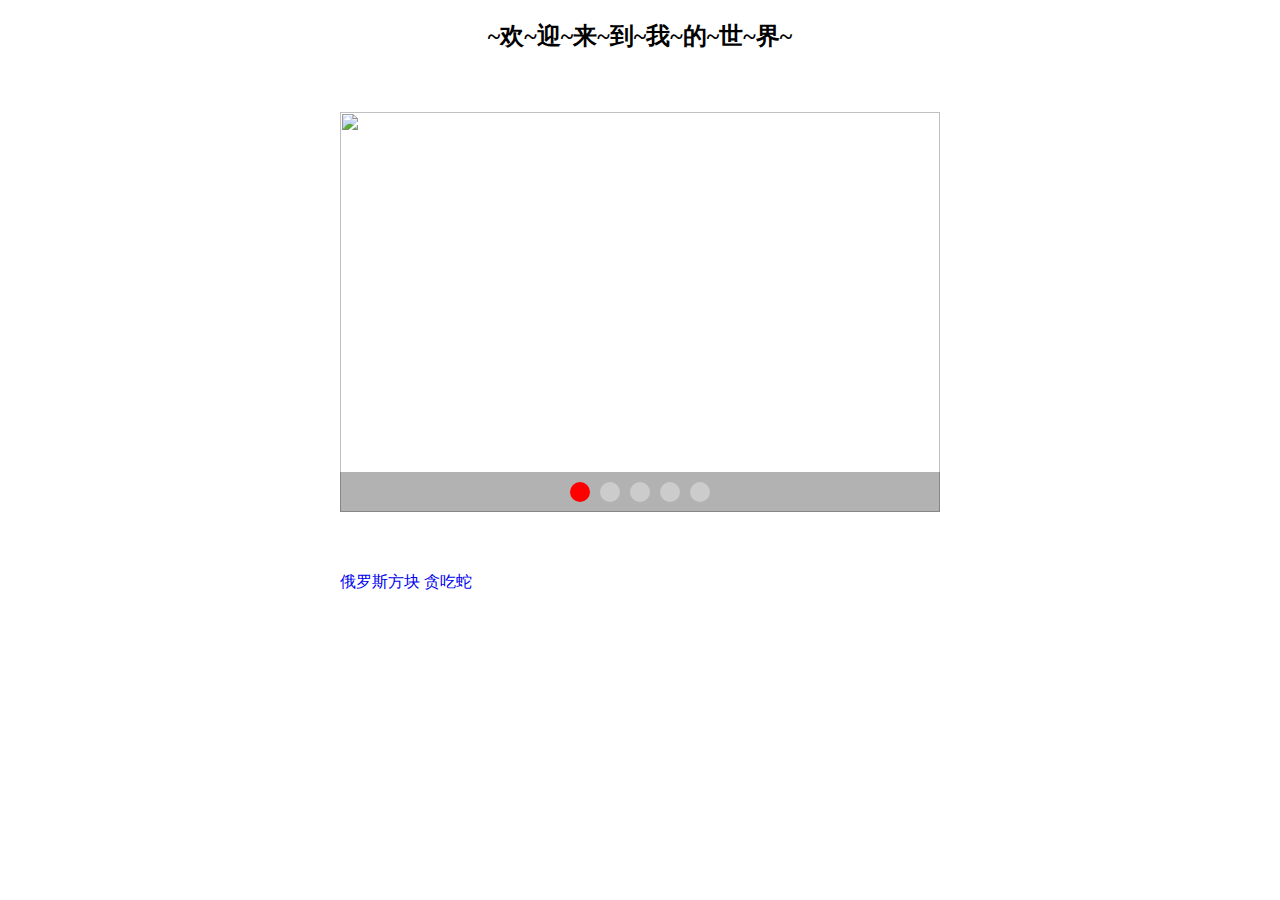
==== index.html @ 67612adf "Create index.html" ====
<!DOCTYPE html>
<html lang="en">

<head>
    <meta charset="UTF-8">
    <meta name="viewport" content="width=device-width, initial-scale=1.0">
    <meta http-equiv="X-UA-Compatible" content="ie=edge">
    <title>Document</title>
    <script src="plugIn/jQuery.js"></script>
    <style>
		body {
			width: 600px;
			margin: 0 auto;
		}
		h2 {
			text-align: center;
		}
		
		 /* 轮播图 */
        a,
        ul,
        li {
            list-style: none;
            text-decoration: none;
            margin: 0;
            padding: 0;
        }

        .wrap {
            width: 600px;
            height: 400px;
            margin: 60px auto;
            position: relative;
            overflow: hidden;
        }

        .navs {
            width: 4200px;
            height: 100%;
            position: absolute;
            top: 0;
            left: -600px;
            /* border: 1px solid red; */
        }

        .navs li {
            width: 600px;
            height: 100%;
            float: left;
        }

        .navs li img {
            width: 100%;
            height: 100%;
        }

        #bots {
            display: inline-block;
            width: 600px;
            height: 40px;
            background: rgba(0, 0, 0, .3);
            text-align: center;
            position: absolute;
            bottom: 0;
            left: 0;
        }

        #bots li {
            width: 20px;
            height: 20px;
            border-radius: 50%;
            background: #cccccc;
            position: relative;
            left: 220px;
            top: 10px;
            margin-left: 10px;
            float: left;
        }

        #bots .active {
            background: red;
        }
    </style>
</head>

<body>
	<h2>~欢~迎~来~到~我~的~世~界~</h2>
    <div class="wrap" id="box">		
        <ul id='navs' class="navs">
            <li><a href="javascript:;"><img src="images/ban5.jpg" /></a></li>
            <li><a href="javascript:;"><img src="images/ban1.jpg" /></a></li>
            <li><a href="javascript:;"><img src="images/ban2.jpg" /></a></li>
            <li><a href="javascript:;"><img src="images/ban3.jpg" /></a></li>
            <li><a href="javascript:;"><img src="images/ban4.jpg" /></a></li>
            <li><a href="javascript:;"><img src="images/ban5.jpg" /></a></li>
            <li><a href="javascript:;"><img src="images/ban1.jpg" /></a></li>
        </ul>
        <ul id="bots">
            <li class="bot active"></li>
            <li class="bot"></li>
            <li class="bot"></li>
            <li class="bot"></li>
            <li class="bot"></li>
        </ul>
    </div>
	<div id="box">
		<a href="./game/Tetris.html">俄罗斯方块</a>
		<a href="./game/Snake.html">贪吃蛇</a>
	</div>
    <script>
        // 业务逻辑   触发了一个定时器
        // 1.图片不断出现/隐藏  不断向左侧移动
        // 2.对应的小圆点背景颜色变红
        let num = 1;
        let i = 0;
        let timer = null;
        swiper();
        // 把定时器功能做一个函数封装
        function swiper() {
            timer = setInterval(() => {
                // 1、图片功能
                num++;
                // 设置条件 当num大于6，num=2
                if (num > 6) {
                    // num = 6的时候，其实显示  ban1  
                    // 应该通过样式赋值的形式，直接变为 真正的 ban1
                    $("#navs").css('left', -600)
                    num = 2;
                }
                $("#navs").animate({ left: -num * 600 }, 500);

                // 2.小圆点功能
                i++;
                if (i > 4) {
                    i = 0;
                }
                $("#bots li").eq(i).addClass('active').siblings().removeClass('active');

            }, 2000);
        }



        // 鼠标移入 清除定时器
        $(".wrap").mouseover(() => {
            clearInterval(timer);
        });

        // 鼠标移出 开启定时器
        $(".wrap").mouseout(() => {
            swiper();
        });

    </script>
</body>

</html>
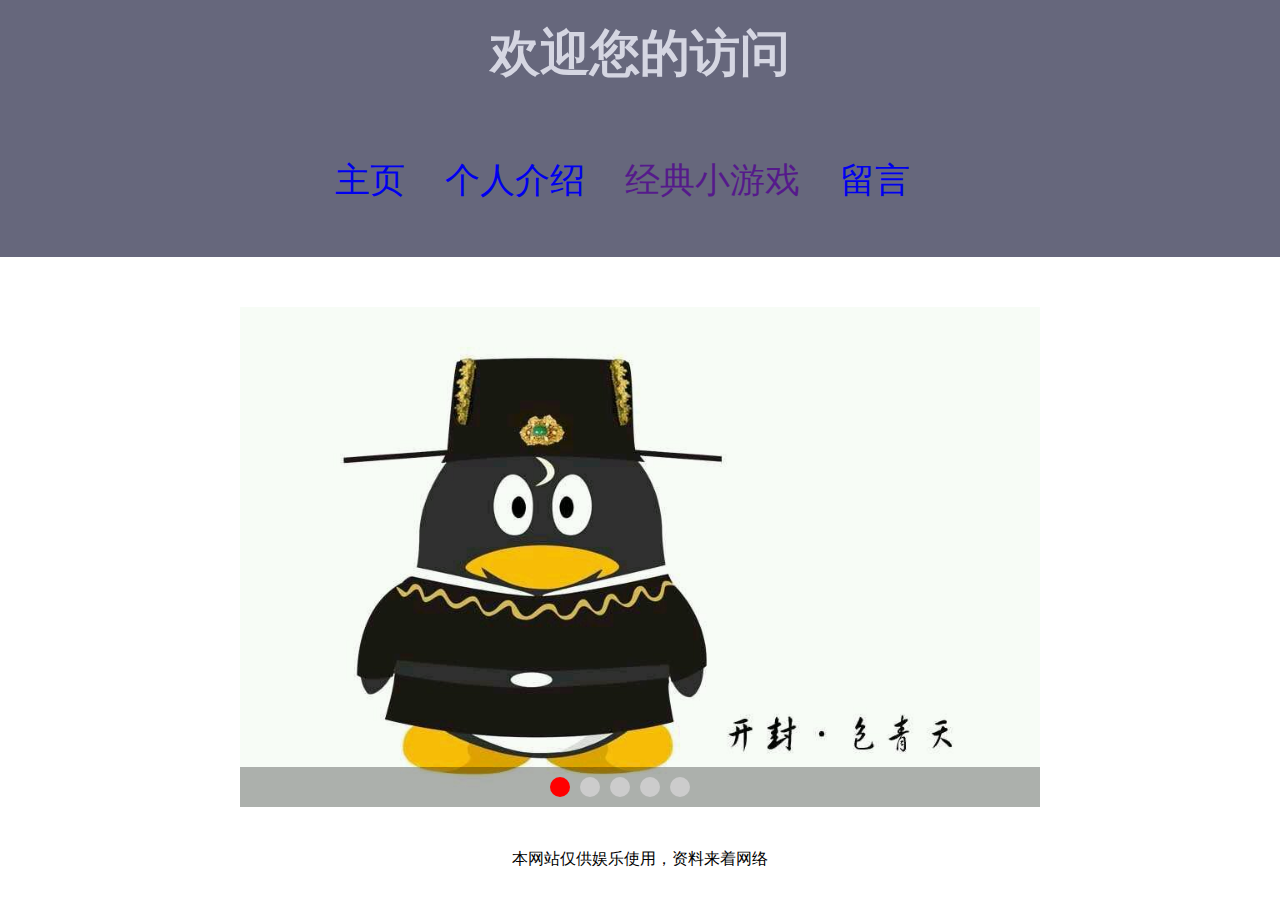
==== commit c1b3d0d2: "Add files via upload" ====
--- a/index.html
+++ b/index.html
@@ -1,158 +1,99 @@
-
-<!DOCTYPE html>
-<html lang="en">
-
-<head>
-    <meta charset="UTF-8">
-    <meta name="viewport" content="width=device-width, initial-scale=1.0">
-    <meta http-equiv="X-UA-Compatible" content="ie=edge">
-    <title>Document</title>
-    <script src="plugIn/jQuery.js"></script>
-    <style>
-		body {
-			width: 600px;
-			margin: 0 auto;
-		}
-		h2 {
-			text-align: center;
-		}
-		
-		 /* 轮播图 */
-        a,
-        ul,
-        li {
-            list-style: none;
-            text-decoration: none;
-            margin: 0;
-            padding: 0;
-        }
-
-        .wrap {
-            width: 600px;
-            height: 400px;
-            margin: 60px auto;
-            position: relative;
-            overflow: hidden;
-        }
-
-        .navs {
-            width: 4200px;
-            height: 100%;
-            position: absolute;
-            top: 0;
-            left: -600px;
-            /* border: 1px solid red; */
-        }
-
-        .navs li {
-            width: 600px;
-            height: 100%;
-            float: left;
-        }
-
-        .navs li img {
-            width: 100%;
-            height: 100%;
-        }
-
-        #bots {
-            display: inline-block;
-            width: 600px;
-            height: 40px;
-            background: rgba(0, 0, 0, .3);
-            text-align: center;
-            position: absolute;
-            bottom: 0;
-            left: 0;
-        }
-
-        #bots li {
-            width: 20px;
-            height: 20px;
-            border-radius: 50%;
-            background: #cccccc;
-            position: relative;
-            left: 220px;
-            top: 10px;
-            margin-left: 10px;
-            float: left;
-        }
-
-        #bots .active {
-            background: red;
-        }
-    </style>
-</head>
-
-<body>
-	<h2>~欢~迎~来~到~我~的~世~界~</h2>
-    <div class="wrap" id="box">		
-        <ul id='navs' class="navs">
-            <li><a href="javascript:;"><img src="images/ban5.jpg" /></a></li>
-            <li><a href="javascript:;"><img src="images/ban1.jpg" /></a></li>
-            <li><a href="javascript:;"><img src="images/ban2.jpg" /></a></li>
-            <li><a href="javascript:;"><img src="images/ban3.jpg" /></a></li>
-            <li><a href="javascript:;"><img src="images/ban4.jpg" /></a></li>
-            <li><a href="javascript:;"><img src="images/ban5.jpg" /></a></li>
-            <li><a href="javascript:;"><img src="images/ban1.jpg" /></a></li>
-        </ul>
-        <ul id="bots">
-            <li class="bot active"></li>
-            <li class="bot"></li>
-            <li class="bot"></li>
-            <li class="bot"></li>
-            <li class="bot"></li>
-        </ul>
-    </div>
-	<div id="box">
-		<a href="./game/Tetris.html">俄罗斯方块</a>
-		<a href="./game/Snake.html">贪吃蛇</a>
-	</div>
-    <script>
-        // 业务逻辑   触发了一个定时器
-        // 1.图片不断出现/隐藏  不断向左侧移动
-        // 2.对应的小圆点背景颜色变红
-        let num = 1;
-        let i = 0;
-        let timer = null;
-        swiper();
-        // 把定时器功能做一个函数封装
-        function swiper() {
-            timer = setInterval(() => {
-                // 1、图片功能
-                num++;
-                // 设置条件 当num大于6，num=2
-                if (num > 6) {
-                    // num = 6的时候，其实显示  ban1  
-                    // 应该通过样式赋值的形式，直接变为 真正的 ban1
-                    $("#navs").css('left', -600)
-                    num = 2;
-                }
-                $("#navs").animate({ left: -num * 600 }, 500);
-
-                // 2.小圆点功能
-                i++;
-                if (i > 4) {
-                    i = 0;
-                }
-                $("#bots li").eq(i).addClass('active').siblings().removeClass('active');
-
-            }, 2000);
-        }
-
-
-
-        // 鼠标移入 清除定时器
-        $(".wrap").mouseover(() => {
-            clearInterval(timer);
-        });
-
-        // 鼠标移出 开启定时器
-        $(".wrap").mouseout(() => {
-            swiper();
-        });
-
-    </script>
-</body>
-
-</html>
+<!DOCTYPE html>
+<html lang="en">
+<head>
+    <meta charset="UTF-8">
+    <title>个人网</title>
+    <link rel="stylesheet" type="text/css" href="css/style.css">
+    <script src="js/jQuery.js"></script>
+    <script src="js/show.js"></script>
+    <!-- <script src="https://code.jquery.com/jquery-3.6.0.min.js" integrity="sha256-/xUj+3OJU5yExlq6GSYGSHk7tPXikynS7ogEvDej/m4=" crossorigin="anonymous"></script> -->
+</head>
+<body>
+    <!-- 头部模块 -->
+    <div class="head">
+        <!-- 欢迎词 -->
+        <h2 class="">欢迎您的访问</h2>
+        <!-- 导航栏 -->
+        <div class="nav">
+            <!-- 上部导航栏 -->
+            <ul id="main">
+                <li><a href="index.html">主页</a></li>
+                <li><a href="writing.html">个人介绍</a></li>
+                <li><a href="">经典小游戏</a></li>                                 
+                <li><a href="writing.html">留言</a></li>               
+            </ul>
+            <!-- 游戏下拉框 -->
+            <div id="game">
+                <ul>
+                    <li><a href="game/Snake.html">贪吃蛇</a></li>
+                    <li><a href="game/Tetris.html">俄罗斯方块</a></li>
+                    <li><a href="game/My2048.html">我的2048</a></li>
+                    <li><a href="writing.html" target="view_window">正在开发中...</a></li>
+                </ul>
+            </div>    
+        </div>
+    </div>
+    <!-- 主体模块 -->
+    <div>
+        <!-- 轮播图 -->
+        <div class="wrap" id="box">     
+            <ul id='navs' class="navs">
+                <li><a href="javascript:;"><img src="images/ban5.jpg" /></a></li>
+                <li><a href="javascript:;"><img src="images/ban1.jpg" /></a></li>
+                <li><a href="javascript:;"><img src="images/ban2.jpg" /></a></li>
+                <li><a href="javascript:;"><img src="images/ban3.jpg" /></a></li>
+                <li><a href="javascript:;"><img src="images/ban4.jpg" /></a></li>
+                <li><a href="javascript:;"><img src="images/ban5.jpg" /></a></li>
+                <li><a href="javascript:;"><img src="images/ban1.jpg" /></a></li>
+            </ul>
+            <ul id="bots">
+                <li class="bot active"></li>
+                <li class="bot"></li>
+                <li class="bot"></li>
+                <li class="bot"></li>
+                <li class="bot"></li>
+            </ul>
+        </div>
+    </div>
+    <!-- 底部模块 -->
+    <div class="footer">
+        <p>本网站仅供娱乐使用，资料来着网络</p>
+       
+    </div>
+    <script>
+        // <!-- 游戏导航栏下拉框 -->
+        $('#main>li:eq(2)').mouseover(function() {
+            $('#game').css({display: 'block'});
+        });
+        
+        //  jquery 实现轮播图
+        let num = 1;
+        let i = 0;
+        let timer = null;
+        swiper();
+        // 把定时器功能做一个函数封装
+        function swiper() {
+            timer = setInterval(() => {
+                // 1、图片功能
+                num++;
+                // 设置条件 当num大于6，num=2
+                if (num > 6) {
+                    // num = 6的时候，其实显示  ban1  
+                    // 应该通过样式赋值的形式，直接变为 真正的 ban1
+                    $("#navs").css('left', -800)
+                    num = 2;
+                }
+                $("#navs").animate({ left: -num * 800 }, 500);
+
+                // 2.小圆点功能
+                i++;
+                if (i > 4) {
+                    i = 0;
+                }
+                $("#bots li").eq(i).addClass('active').siblings().removeClass('active');
+
+            }, 2500);
+        }
+    </script>
+</body>
+</html>--- a/css/style.css
+++ b/css/style.css
@@ -0,0 +1,115 @@
+* {
+	margin: 0;
+	padding: 0;
+}
+li {
+	list-style: none;
+}
+a {
+	text-decoration: none;
+}
+
+/* 头部模块 */
+.head {
+	height: 100%;
+	background-color: #66677c;
+}
+.head h2 {
+	color: rgb(213, 214, 226);
+  font-weight: 600;
+  font-size: 50px;
+  text-align: center;
+  padding: 20px 0;
+}
+.nav {
+  position: relative;
+	width: 650px;
+	height: 100px;
+	margin: 50px auto;
+}
+#main li {
+	float: left;
+	height: 20px;
+	padding: 0 20px;
+}
+#main li a {
+	font-size: 35px;
+}
+#main li a:hover,
+#game li a:hover {
+  color: blue;
+}
+#game {
+  position: absolute;
+  top: 60px;
+  left: 300px;
+  width: 200px;
+  height: 300px;
+  background-color: #6BBE92;
+  display: none;
+  z-index: 100;
+}
+#game li {
+  height: 70px;
+  text-align: center;
+}
+#game a {
+  font-size: 32px;
+}
+
+/*<!-- 主体模块 -->
+<!-- 轮播图 -->*/
+.wrap {
+  width: 800px;
+  height: 500px;
+  margin: 20px auto;
+  position: relative;
+  overflow: hidden;
+}
+.navs {
+  width: 5600px;
+  height: 100%;
+  position: absolute;
+  top: 0px;
+  left: -800px;
+}
+.navs li {          
+  width: 800px;
+  height: 100%;
+  float: left;
+ }
+.navs li img {
+  width: 800px;
+  height: 500px;
+}
+#bots {
+  display: inline-block;
+  width: 800px;
+  height: 40px;
+  background: rgba(0, 0, 0, .3);
+  text-align: center;
+  position: absolute;
+  bottom: 0;
+  left: 0;
+}
+#bots li {
+  width: 20px;
+  height: 20px;
+  border-radius: 50%;
+  background: #cccccc;
+  position: relative;
+  left: 300px;
+  top: 10px;
+  margin-left: 10px;
+  float: left;
+}
+#bots .active {
+  background: red;
+}
+
+/* 底部模块 */
+.footer p {
+  position: absolute;
+  bottom: 30px;
+  left: 40%;
+}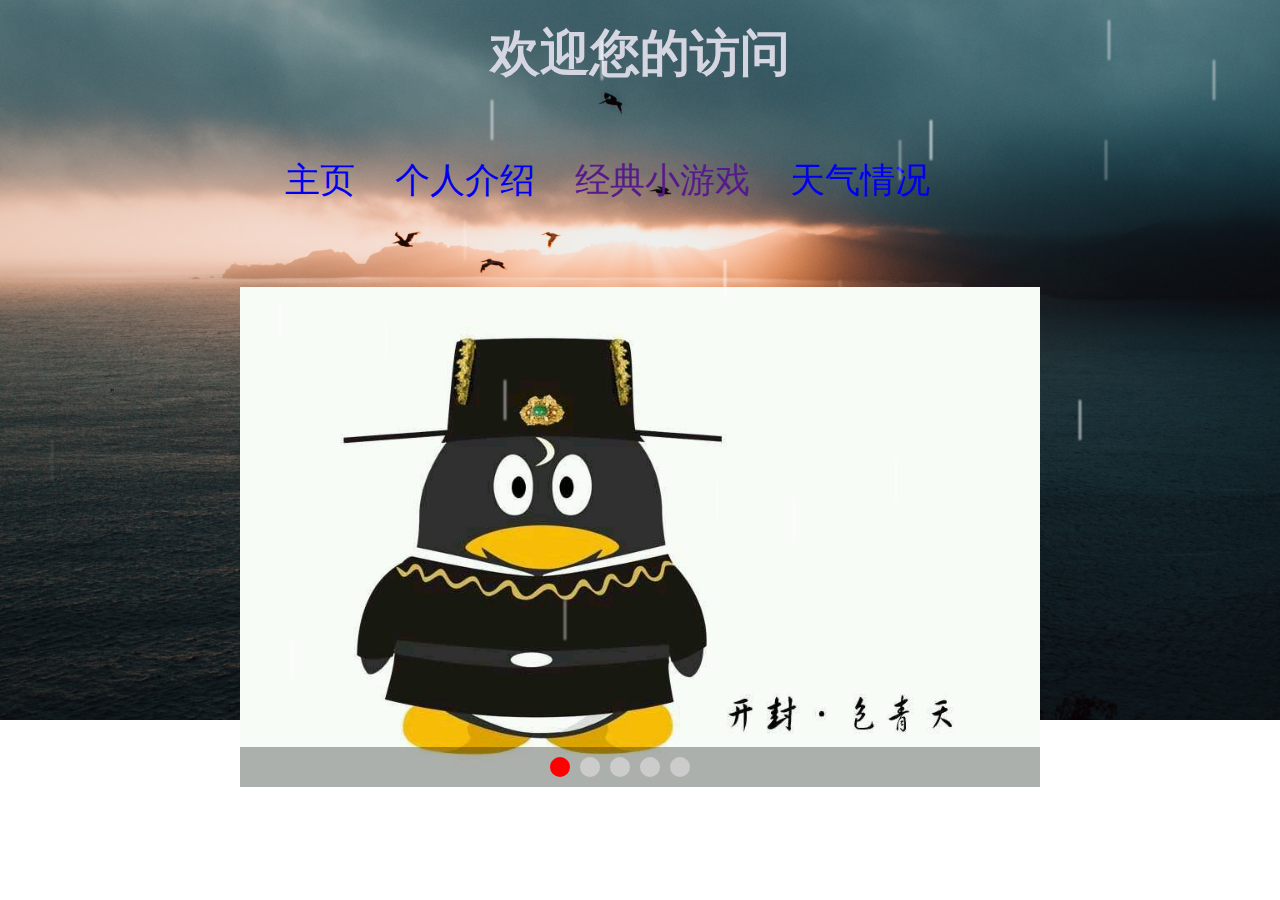
==== commit d82e4247: "Add files via upload" ====
--- a/index.html
+++ b/index.html
@@ -5,7 +5,12 @@
     <title>个人网</title>
     <link rel="stylesheet" type="text/css" href="css/style.css">
     <script src="js/jQuery.js"></script>
+    <!-- 游戏下拉框代码 -->
+    <script src="js/index.js"></script>
+    <!-- 标题文字效果 -->
     <script src="js/show.js"></script>
+    <!-- 背景下雨效果 -->
+    <script src="js/rain.js"></script>
     <!-- <script src="https://code.jquery.com/jquery-3.6.0.min.js" integrity="sha256-/xUj+3OJU5yExlq6GSYGSHk7tPXikynS7ogEvDej/m4=" crossorigin="anonymous"></script> -->
 </head>
 <body>
@@ -15,22 +20,23 @@
         <h2 class="">欢迎您的访问</h2>
         <!-- 导航栏 -->
         <div class="nav">
-            <!-- 上部导航栏 -->
             <ul id="main">
                 <li><a href="index.html">主页</a></li>
-                <li><a href="writing.html">个人介绍</a></li>
-                <li><a href="">经典小游戏</a></li>                                 
-                <li><a href="writing.html">留言</a></li>               
-            </ul>
-            <!-- 游戏下拉框 -->
-            <div id="game">
-                <ul>
-                    <li><a href="game/Snake.html">贪吃蛇</a></li>
-                    <li><a href="game/Tetris.html">俄罗斯方块</a></li>
-                    <li><a href="game/My2048.html">我的2048</a></li>
-                    <li><a href="writing.html" target="view_window">正在开发中...</a></li>
-                </ul>
-            </div>    
+                <li><a href="show/index.html" target="_blank">个人介绍</a></li>
+                <li style="width: 175px; height: 46px;">
+                    <a href="">经典小游戏</a>
+                    <!-- 游戏下拉框 -->
+                    <div id="game">
+                        <ul>
+                            <li><a href="game/Snake.html" target="_blank">贪吃蛇</a></li>
+                            <li><a href="game/Tetris.html" target="_blank">俄罗斯方块</a></li>
+                            <li><a href="game/My2048.html" target="_blank">我的2048</a></li>
+                            <li><a href="writing.html" target="_blank">正在开发中...</a></li>
+                        </ul>
+                    </div>
+                </li>                                 
+                <li><a href="weather/index.html" target="_blank">天气情况</a></li>               
+            </ul>               
         </div>
     </div>
     <!-- 主体模块 -->
@@ -57,43 +63,7 @@
     </div>
     <!-- 底部模块 -->
     <div class="footer">
-        <p>本网站仅供娱乐使用，资料来着网络</p>
-       
+        <p>本网站仅供娱乐使用，资料部分来着网络</p>      
     </div>
-    <script>
-        // <!-- 游戏导航栏下拉框 -->
-        $('#main>li:eq(2)').mouseover(function() {
-            $('#game').css({display: 'block'});
-        });
-        
-        //  jquery 实现轮播图
-        let num = 1;
-        let i = 0;
-        let timer = null;
-        swiper();
-        // 把定时器功能做一个函数封装
-        function swiper() {
-            timer = setInterval(() => {
-                // 1、图片功能
-                num++;
-                // 设置条件 当num大于6，num=2
-                if (num > 6) {
-                    // num = 6的时候，其实显示  ban1  
-                    // 应该通过样式赋值的形式，直接变为 真正的 ban1
-                    $("#navs").css('left', -800)
-                    num = 2;
-                }
-                $("#navs").animate({ left: -num * 800 }, 500);
-
-                // 2.小圆点功能
-                i++;
-                if (i > 4) {
-                    i = 0;
-                }
-                $("#bots li").eq(i).addClass('active').siblings().removeClass('active');
-
-            }, 2500);
-        }
-    </script>
 </body>
 </html>--- a/css/style.css
+++ b/css/style.css
@@ -8,11 +8,14 @@
 a {
 	text-decoration: none;
 }
+body {
+  background: url(../images/bj.jpg) no-repeat;
+  background-size: 100%;
+}
 
 /* 头部模块 */
 .head {
 	height: 100%;
-	background-color: #66677c;
 }
 .head h2 {
 	color: rgb(213, 214, 226);
@@ -23,20 +26,20 @@
 }
 .nav {
   position: relative;
-	width: 650px;
-	height: 100px;
+	width: 750px;
+	height: 80px;
 	margin: 50px auto;
 }
-#main li {
+#main>li {
 	float: left;
 	height: 20px;
 	padding: 0 20px;
 }
-#main li a {
+#main>li>a {
 	font-size: 35px;
 }
-#main li a:hover,
-#game li a:hover {
+
+#main a:hover {
   color: blue;
 }
 #game {
@@ -44,17 +47,19 @@
   top: 60px;
   left: 300px;
   width: 200px;
-  height: 300px;
-  background-color: #6BBE92;
+  height: 280px;
+  background-color: #ECC9B6;
   display: none;
   z-index: 100;
+  padding-top: 10px;
+  border-radius: 10px;
 }
 #game li {
   height: 70px;
   text-align: center;
 }
 #game a {
-  font-size: 32px;
+  font-size: 28px;
 }
 
 /*<!-- 主体模块 -->
@@ -108,8 +113,12 @@
 }
 
 /* 底部模块 */
+.footer {
+  position: relative;
+}
 .footer p {
   position: absolute;
-  bottom: 30px;
+  top: 30px;
   left: 40%;
+  color: #fff;
 }